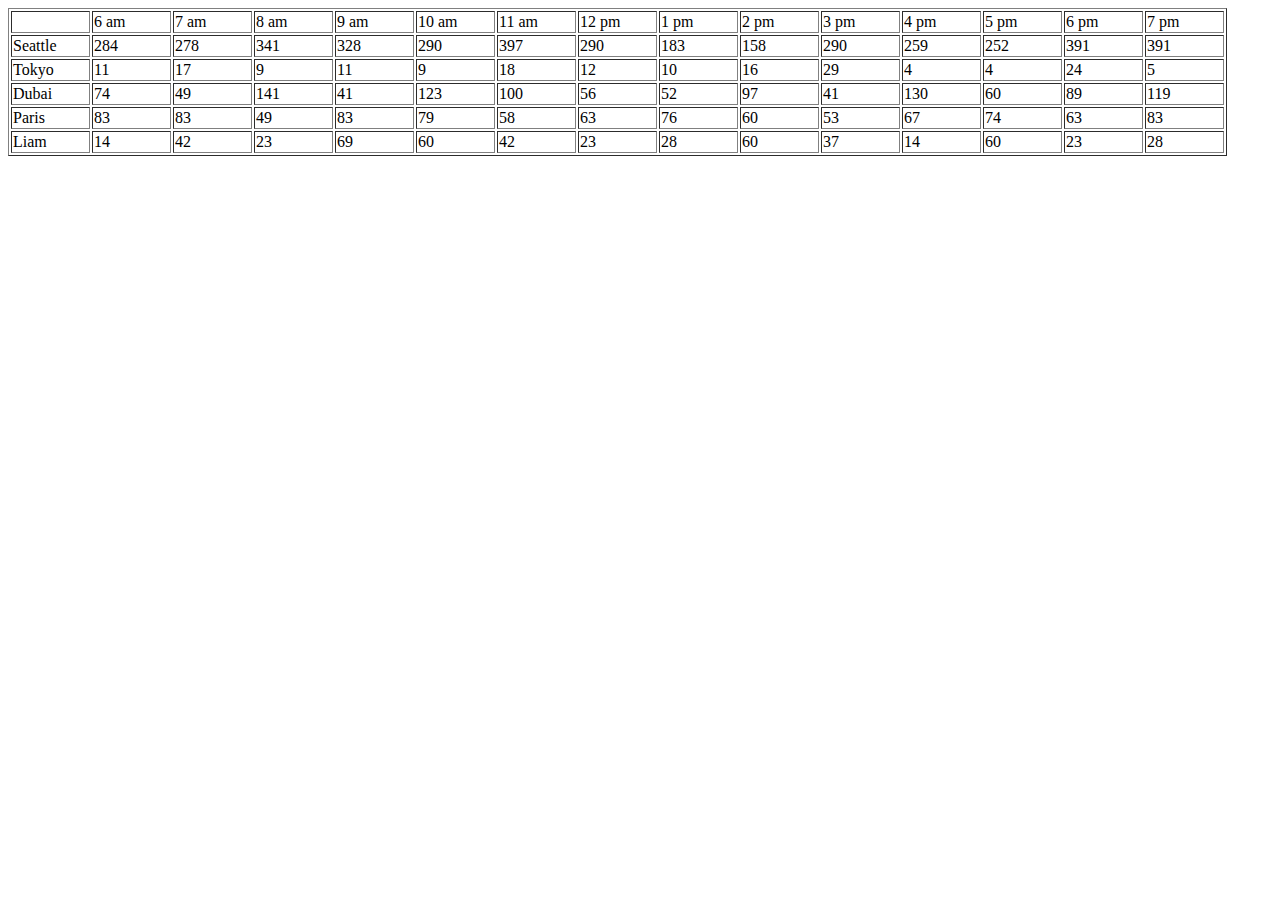
==== index.html @ 90a870b1 "fixed" ====
<!DOCTYPE html>
<html lang="en">
<head>
    <meta charset="UTF-8">
    <meta http-equiv="X-UA-Compatible" content="IE=edge">
    <meta name="viewport" content="width=device-width, initial-scale=1.0">
    <title>Document</title>
    <link rel="stylesheet" href="Styles.css">

</head>
<body>  
        <div id="myDynamicTable"> </div>

        <div id = "container"></div>

    <footer>
        <div id="listCookies"></div>
    </footer>
    
        <script src="app.js"></script>
</body>
</html>
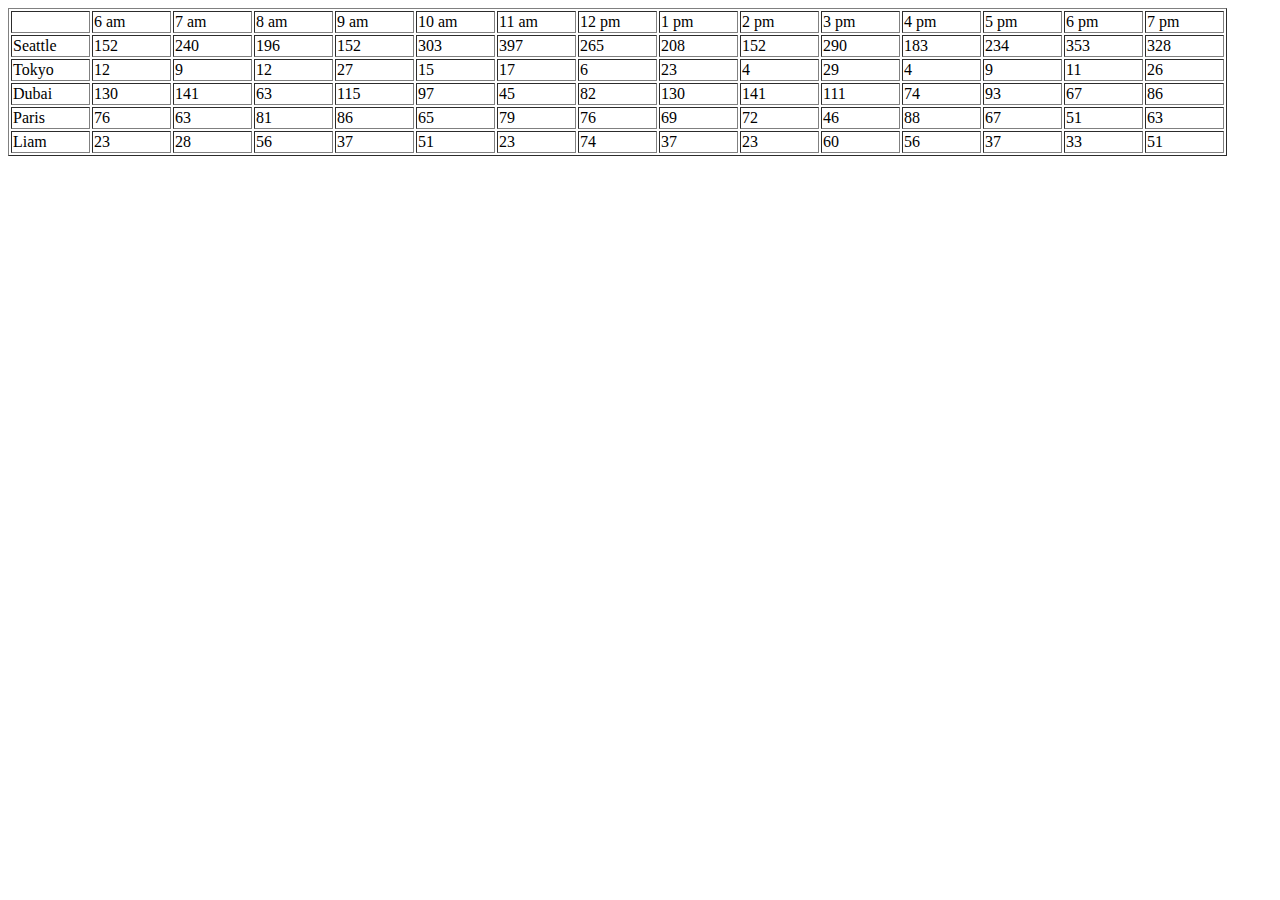
==== commit 6baad523: "fixed" ====
--- a/index.html
+++ b/index.html
@@ -19,4 +19,4 @@
     
         <script src="app.js"></script>
 </body>
-</html>+</html>
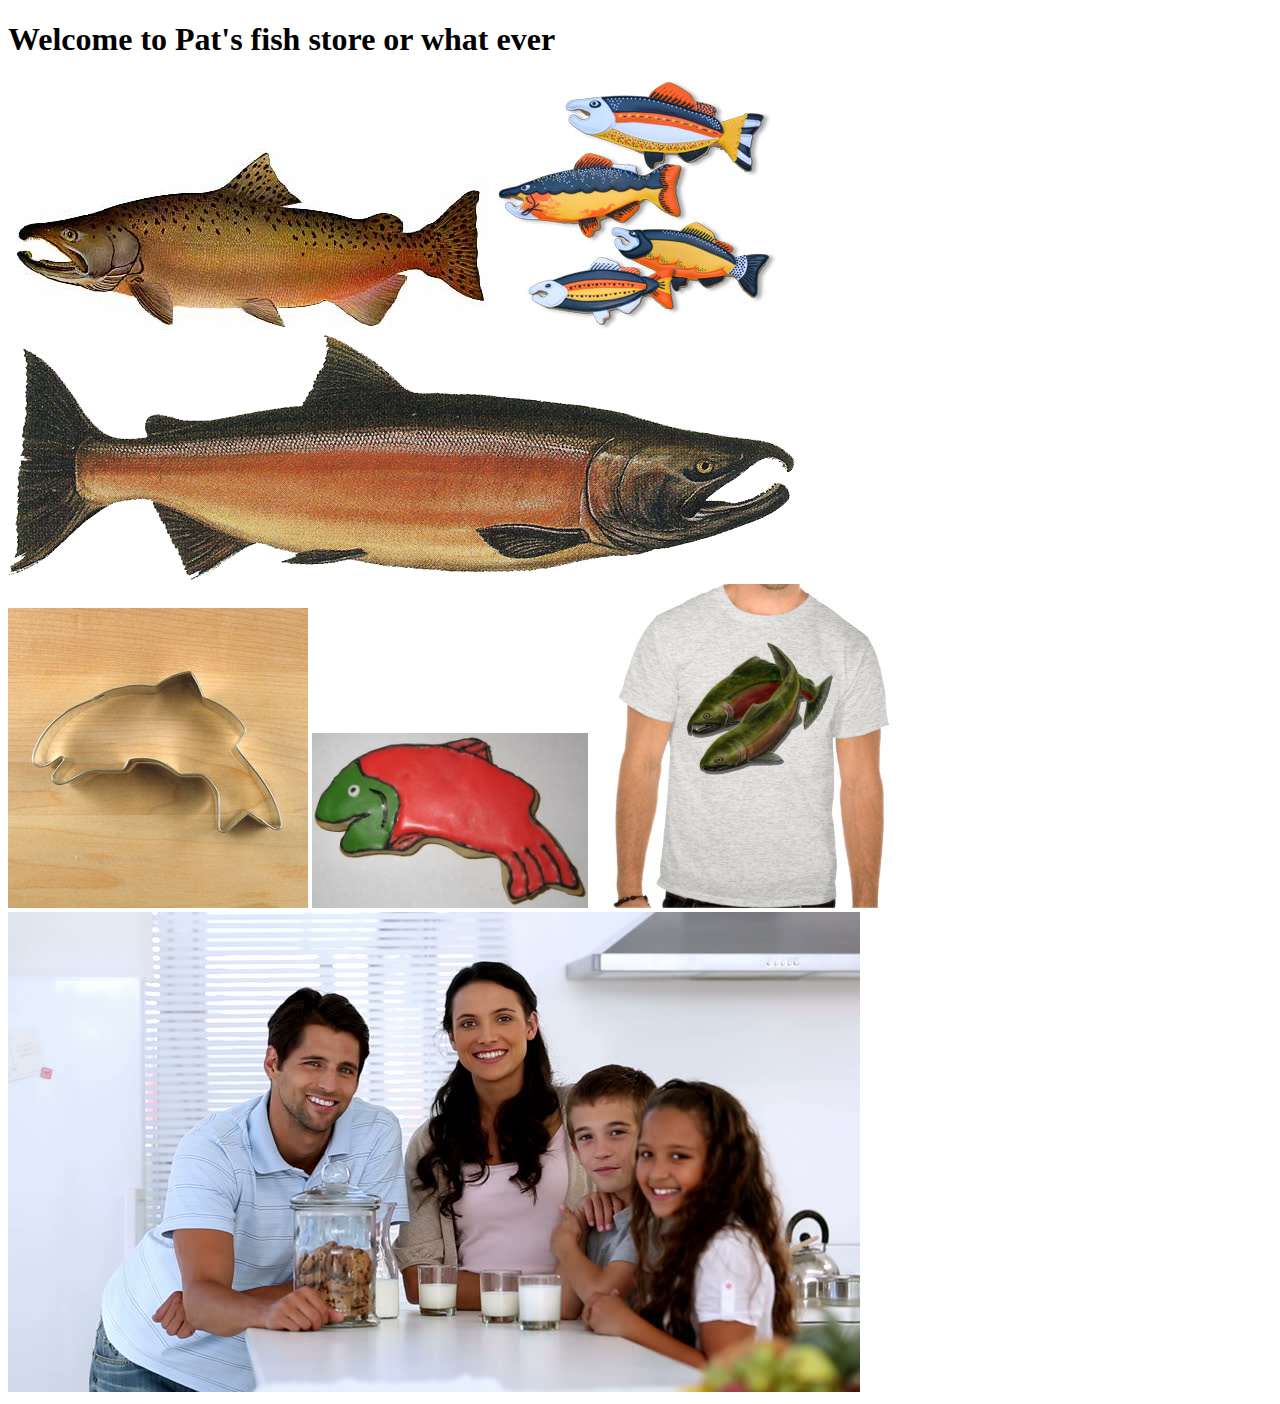
==== commit aa15c013: "just quick save" ====
--- a/index.html
+++ b/index.html
@@ -5,18 +5,35 @@
     <meta http-equiv="X-UA-Compatible" content="IE=edge">
     <meta name="viewport" content="width=device-width, initial-scale=1.0">
     <title>Document</title>
-    <link rel="stylesheet" href="Styles.css">
+    <link rel="stylesheet" href="stylesheet/Style.css" />
 
 </head>
-<body>  
-        <div id="myDynamicTable"> </div>
+    <body>  
 
-        <div id = "container"></div>
+       <header>
+           <h1>Welcome to Pat's fish store or what ever</h1>
+       </header>
 
-    <footer>
-        <div id="listCookies"></div>
-    </footer>
-    
-        <script src="app.js"></script>
-</body>
+       <main>
+           <section>
+            <img src="photos/chinook.jpg" /></img>
+            <img src="photos/fish.jpg" /></img>
+            <img src="photos/salmon.png" /></img>
+           </section>
+
+           <section>
+            <img src="photos/cutter.jpeg" /></img>
+            <img src="photos/frosted-cookie.jpg" /></img>
+            <img src="photos/shirt.jpg" /></img>
+           </section>
+
+           <section>
+            <img src="photos/family.jpg" /></img>
+           </section>
+
+       </main>
+
+       <footer></footer>
+        
+    </body>
 </html>
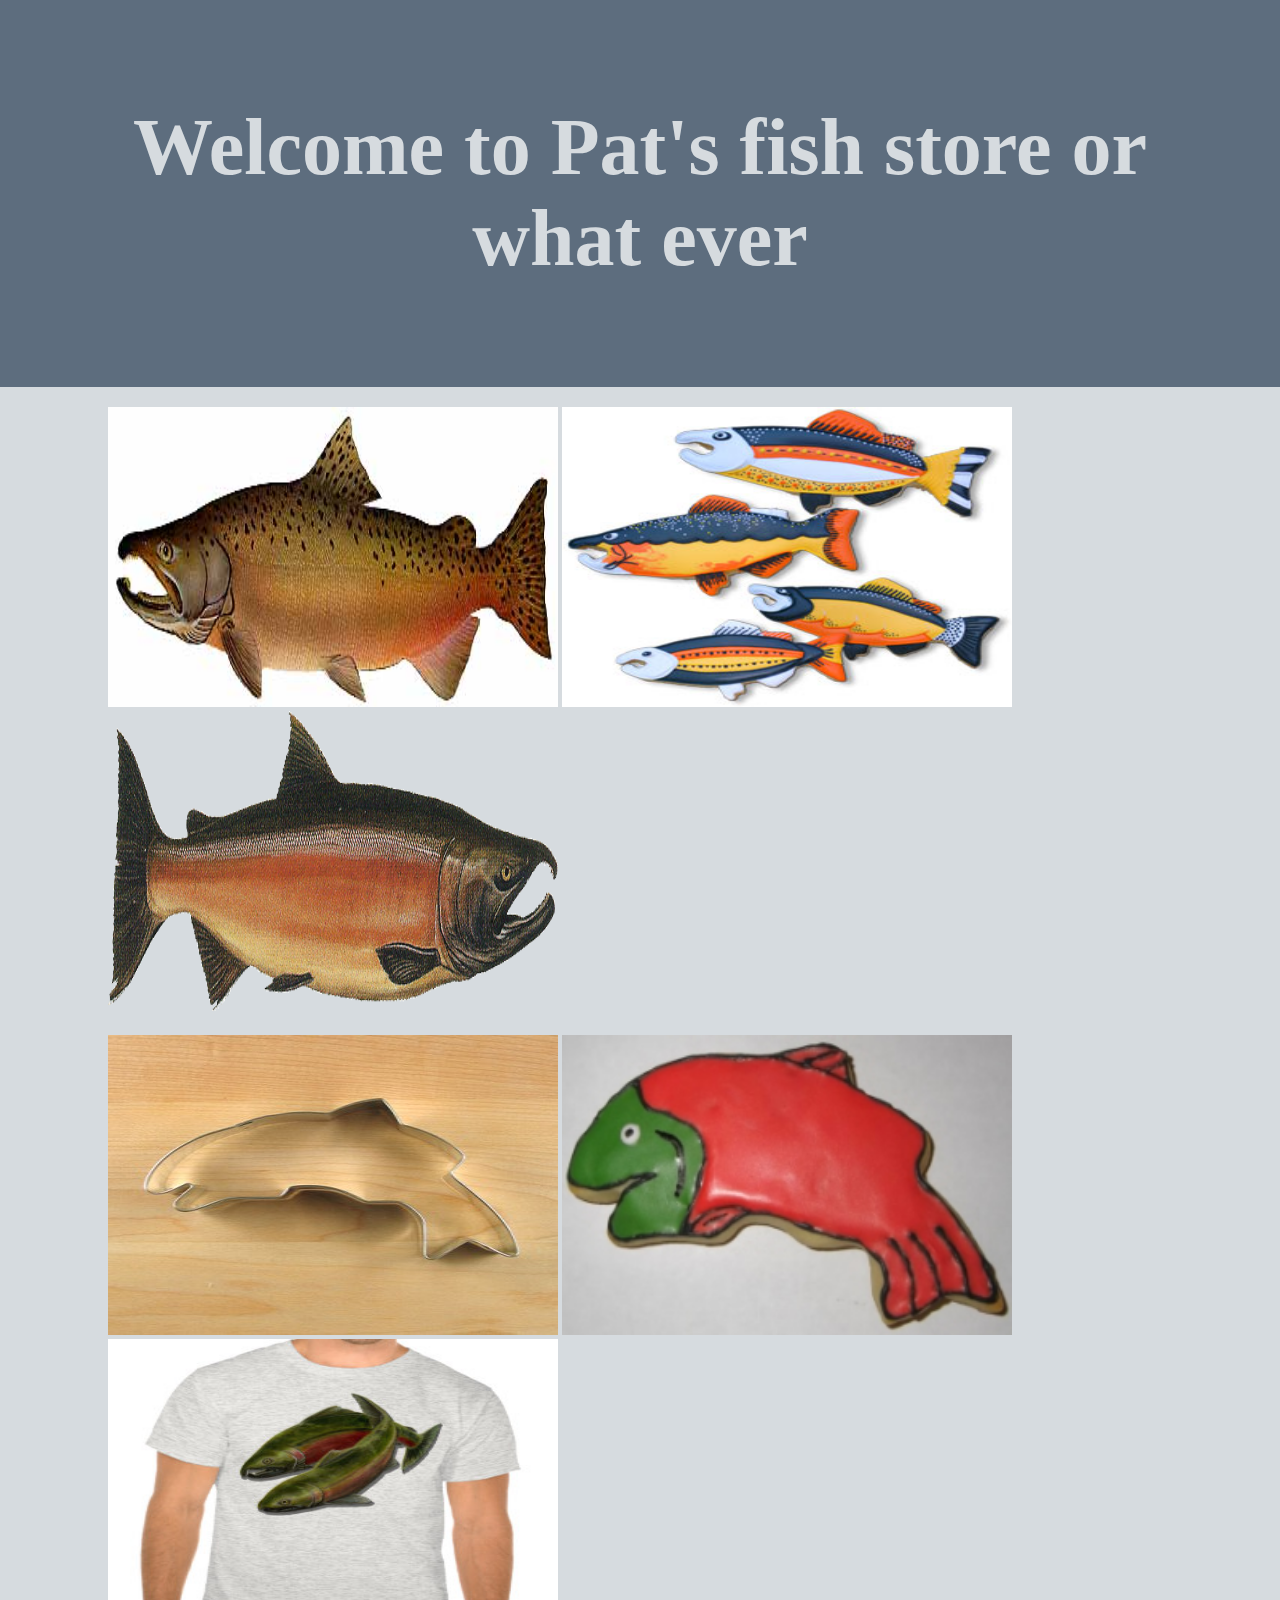
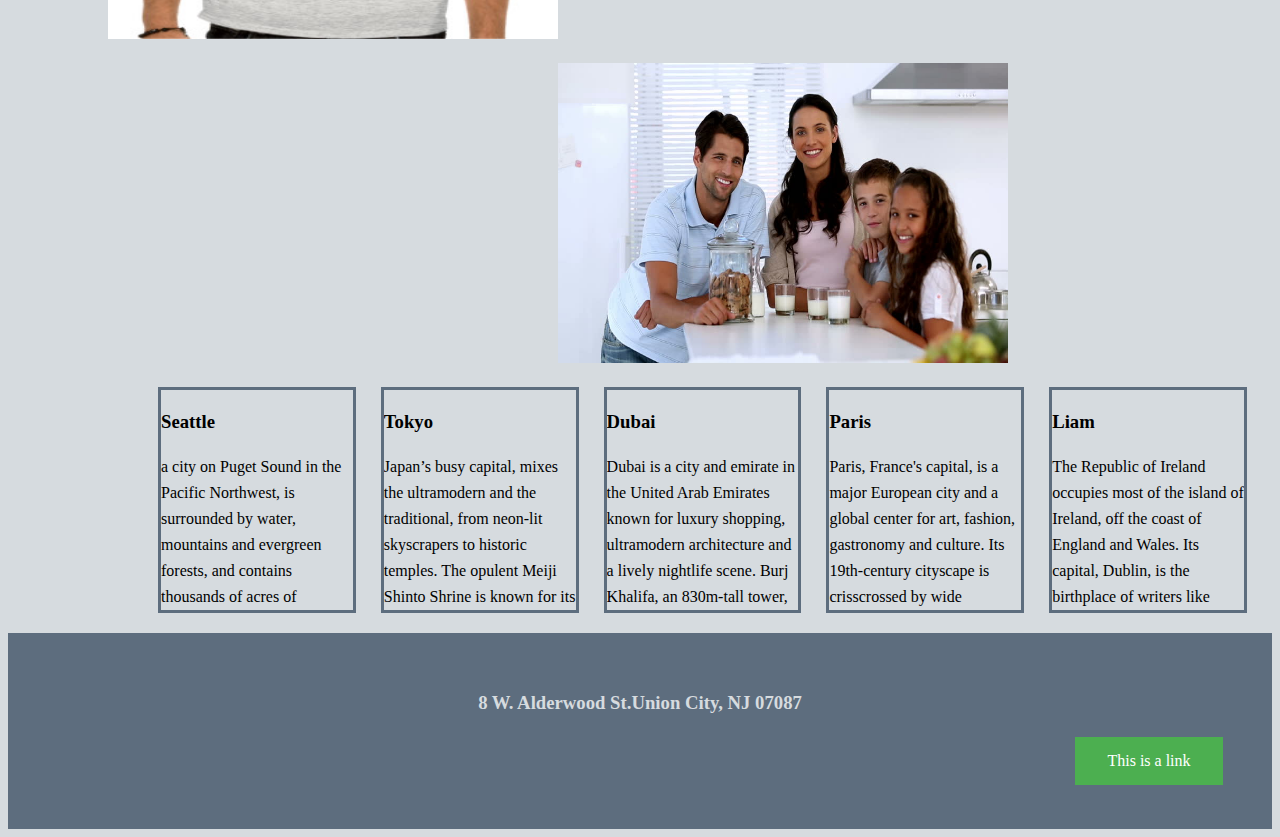
==== commit 5dc63e53: "lab08" ====
--- a/index.html
+++ b/index.html
@@ -1,5 +1,6 @@
 <!DOCTYPE html>
 <html lang="en">
+
 <head>
     <meta charset="UTF-8">
     <meta http-equiv="X-UA-Compatible" content="IE=edge">
@@ -8,32 +9,82 @@
     <link rel="stylesheet" href="stylesheet/Style.css" />
 
 </head>
-    <body>  
 
-       <header>
-           <h1>Welcome to Pat's fish store or what ever</h1>
-       </header>
+<body>
 
-       <main>
-           <section>
-            <img src="photos/chinook.jpg" /></img>
-            <img src="photos/fish.jpg" /></img>
-            <img src="photos/salmon.png" /></img>
-           </section>
+    <header>
+        <h1>Welcome to Pat's fish store or what ever</h1>
+    </header>
 
-           <section>
-            <img src="photos/cutter.jpeg" /></img>
-            <img src="photos/frosted-cookie.jpg" /></img>
-            <img src="photos/shirt.jpg" /></img>
-           </section>
+    <main>
+        <section>
+            <img src="photos/chinook.jpg" width="450" height="300" /></img>
+            <img src="photos/fish.jpg" width="450" height="300" /></img>
+            <img src="photos/salmon.png" width="450" height="300" /></img>
+        </section>
 
-           <section>
-            <img src="photos/family.jpg" /></img>
-           </section>
+        <section>
+            <img src="photos/cutter.jpeg" width="450" height="300" /></img>
+            <img src="photos/frosted-cookie.jpg" width="450" height="300" /></img>
+            <img src="photos/shirt.jpg" width="450" height="300" /></img>
+        </section>
 
-       </main>
+        <section>
+            <img src="photos/family.jpg" width="450" height="300" /></img>
+        </section>
 
-       <footer></footer>
-        
-    </body>
-</html>
+        <section>
+            <div
+                style="height:220px;width:220px;border: 3px solid #5D6D7E;font:16px/26px Georgia, Garamond, Serif;overflow:auto;">
+                <h3>Seattle</h3>a city on Puget Sound in the Pacific Northwest, is surrounded by water, mountains and
+                evergreen forests, and contains thousands of acres of parkland. Washington State’s largest city, it’s
+                home to a large tech industry, with Microsoft and Amazon headquartered in its metropolitan area. The
+                futuristic Space Needle, a 1962 World’s Fair legacy, is its most iconic landmark.
+            </div>
+
+            <div
+                style="height:220px;width:220px;border:3px solid #5D6D7E;font:16px/26px Georgia, Garamond, Serif;overflow:auto;">
+                <h3>Tokyo</h3> Japan’s busy capital, mixes the ultramodern and the traditional, from neon-lit
+                skyscrapers to historic temples. The opulent Meiji Shinto Shrine is known for its towering gate and
+                surrounding woods. The Imperial Palace sits amid large public gardens. The city's many museums offer
+                exhibits ranging from classical art (in the Tokyo National Museum) to a reconstructed kabuki theater (in
+                the Edo-Tokyo Museum).
+            </div>
+
+            <div
+                style="height:220px;width:220px;border:3px solid #5D6D7E;font:16px/26px Georgia, Garamond, Serif;overflow:auto;">
+                <h3>Dubai</h3> Dubai is a city and emirate in the United Arab Emirates known for luxury shopping,
+                ultramodern architecture and a lively nightlife scene. Burj Khalifa, an 830m-tall tower, dominates the
+                skyscraper-filled skyline. At its foot lies Dubai Fountain, with jets and lights choreographed to music.
+                On artificial islands just offshore is Atlantis, The Palm, a resort with water and marine-animal parks.
+            </div>
+
+            <div
+                style="height:220px;width:220px;border:3px solid #5D6D7E;font:16px/26px Georgia, Garamond, Serif;overflow:auto;">
+                <h3>Paris</h3> Paris, France's capital, is a major European city and a global center for art, fashion,
+                gastronomy and culture. Its 19th-century cityscape is crisscrossed by wide boulevards and the River
+                Seine. Beyond such landmarks as the Eiffel Tower and the 12th-century, Gothic Notre-Dame cathedral, the
+                city is known for its cafe culture and designer boutiques along the Rue du Faubourg Saint-Honoré.
+            </div>
+
+            <div
+                style="height:220px;width:220px;border:3px solid #5D6D7E;font:16px/26px Georgia, Garamond, Serif;overflow:auto;">
+                <h3>Liam</h3> The Republic of Ireland occupies most of the island of Ireland, off the coast of England
+                and Wales. Its capital, Dublin, is the birthplace of writers like Oscar Wilde, and home of Guinness
+                beer. The 9th-century Book of Kells and other illustrated manuscripts are on show in Dublin’s Trinity
+                College Library. Dubbed the "Emerald Isle” for its lush landscape, the country is dotted with castles
+                like medieval Cahir Castle
+            </div>
+
+        </section>
+
+    </main>
+
+    <footer>
+        <h3>8 W. Alderwood St.Union City, NJ 07087</h3>
+        <a href="http://127.0.0.1:5501/sales.html" target="_blank">This is a link</a>
+    </footer>
+
+</body>
+
+</html>--- a/stylesheet/Style.css
+++ b/stylesheet/Style.css
@@ -0,0 +1,75 @@
+header {
+    text-align: center;
+    padding: 50px 50px;
+    margin-top: -10px;
+    margin-left: -10px;
+    margin-right: -10px;
+    font-weight: bold;
+    color: #D6DBDF;
+    font-size: 40px;
+    background-color: #5D6D7E;
+}
+
+section:nth-child(1){
+    margin-top: 20px;
+    margin-left: 100px;
+}
+section:nth-child(2){
+    margin-top: 20px;
+    margin-left: 100px;
+}
+section:nth-child(3){
+    margin-top: 20px;
+    margin-left: 550px;
+}
+section:nth-child(4){
+    margin-top: 20px;
+    margin-left: 150px;
+    display: flex;
+    padding-bottom: 20px;
+}
+div:nth-of-type(1){
+    margin-right: 25px;
+}
+div:nth-of-type(2){
+    margin-right: 25px;
+}
+div:nth-of-type(3){
+    margin-right: 25px;
+}
+div:nth-of-type(4){
+    margin-right: 25px;
+}
+div:nth-of-type(5){
+    margin-right: 25px;
+}
+
+
+
+body{
+    background-color: #D6DBDF;
+    
+}
+
+footer{
+    text-align: center;
+    background-color:  #5D6D7E;
+    color: #D6DBDF;
+    padding: 40px;
+    
+}
+
+a {
+    background-color: #4CAF50;
+    border: none;
+    color: white;
+    padding: 15px 32px;
+    text-align: center;
+    text-decoration: none;
+    display: inline-block;
+    font-size: 16px;
+    margin: 4px 2px;
+    cursor: pointer;
+    margin-left: 1020px;
+
+}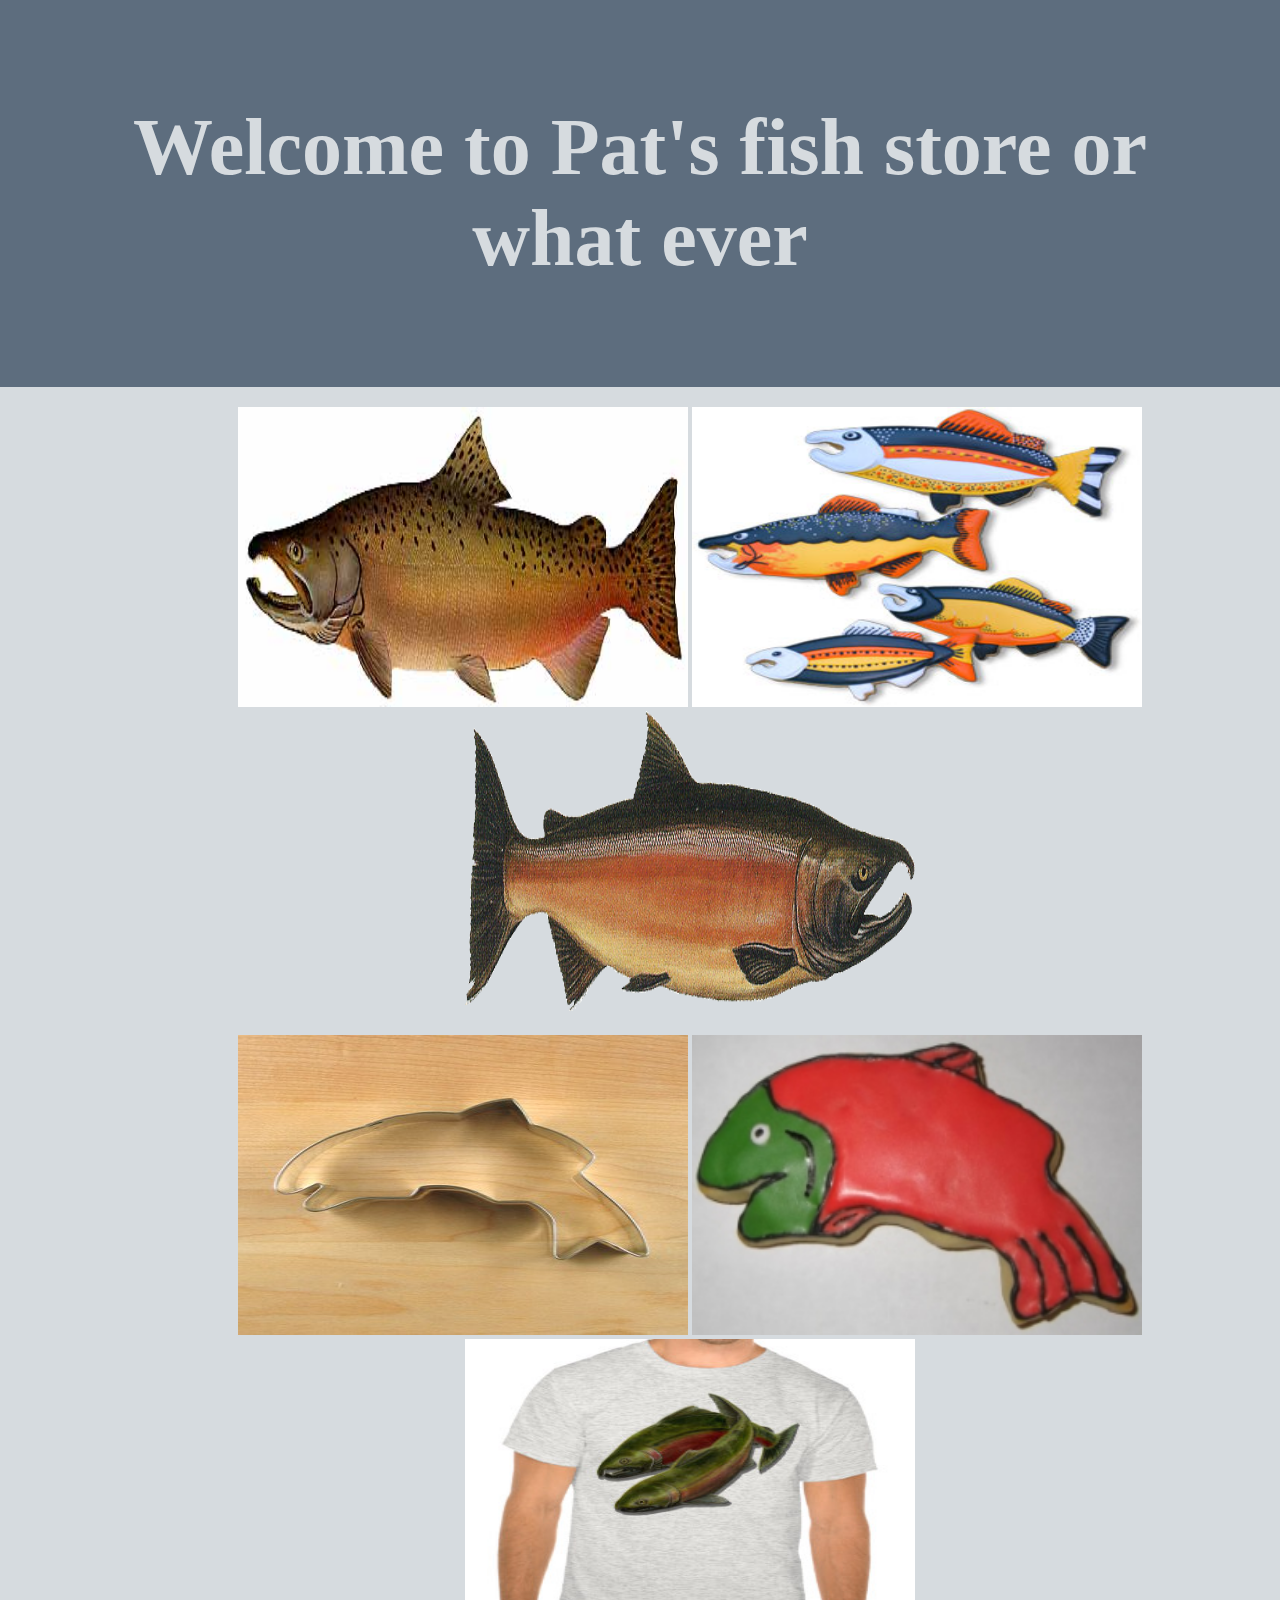
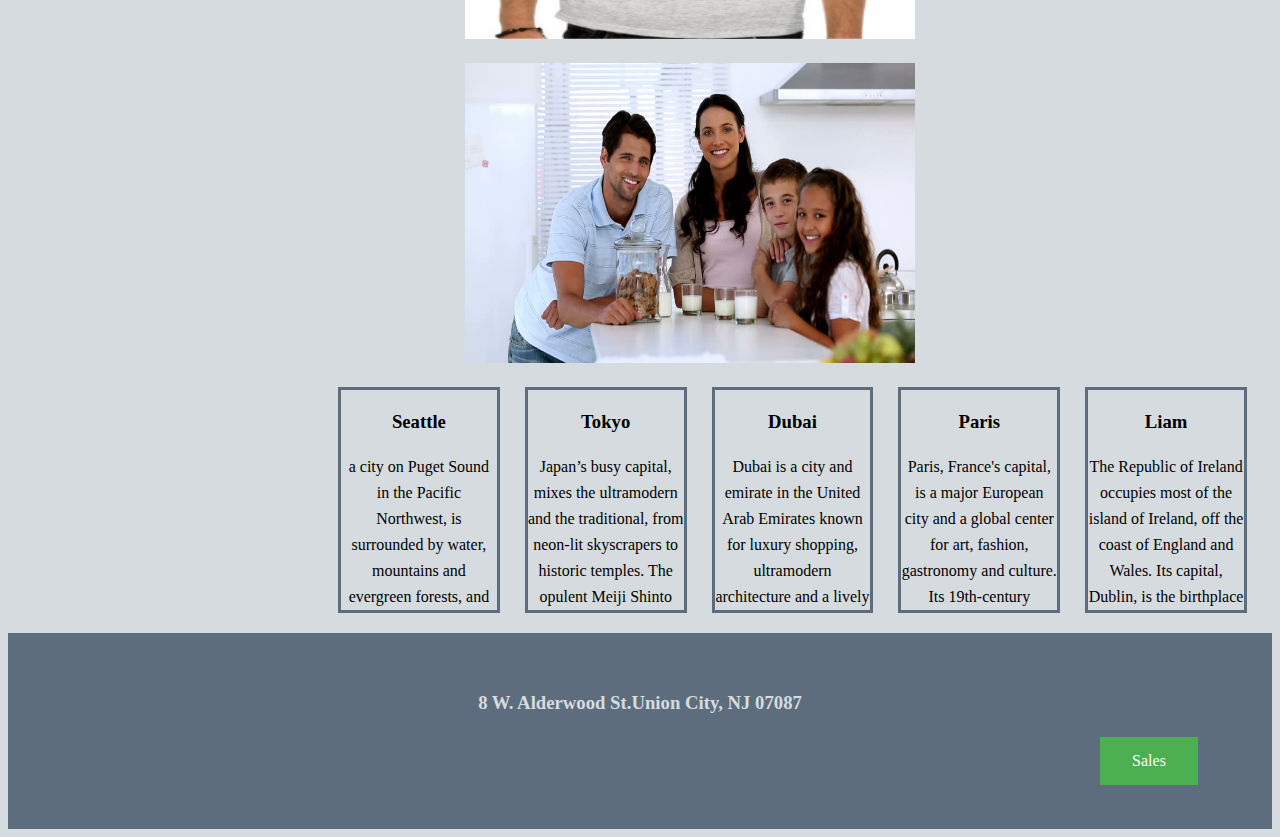
==== commit d5885501: "lab09" ====
--- a/index.html
+++ b/index.html
@@ -47,7 +47,7 @@
                 <h3>Tokyo</h3> Japan’s busy capital, mixes the ultramodern and the traditional, from neon-lit
                 skyscrapers to historic temples. The opulent Meiji Shinto Shrine is known for its towering gate and
                 surrounding woods. The Imperial Palace sits amid large public gardens. The city's many museums offer
-                exhibits ranging from classical art (in the Tokyo National Museum) to a reconstructed kabuki theater (in
+                exhibits ranging from classical art to a reconstructed kabuki theater (in
                 the Edo-Tokyo Museum).
             </div>
 
@@ -55,7 +55,7 @@
                 style="height:220px;width:220px;border:3px solid #5D6D7E;font:16px/26px Georgia, Garamond, Serif;overflow:auto;">
                 <h3>Dubai</h3> Dubai is a city and emirate in the United Arab Emirates known for luxury shopping,
                 ultramodern architecture and a lively nightlife scene. Burj Khalifa, an 830m-tall tower, dominates the
-                skyscraper-filled skyline. At its foot lies Dubai Fountain, with jets and lights choreographed to music.
+                skyscraper-filled skyline.lmao At its foot lies Dubai Fountain, with jets and lights choreographed to music.
                 On artificial islands just offshore is Atlantis, The Palm, a resort with water and marine-animal parks.
             </div>
 
@@ -82,7 +82,7 @@
 
     <footer>
         <h3>8 W. Alderwood St.Union City, NJ 07087</h3>
-        <a href="http://127.0.0.1:5501/sales.html" target="_blank">This is a link</a>
+        <a href="sales.html" target="_blank">Sales</a>
     </footer>
 
 </body>
--- a/stylesheet/Style.css
+++ b/stylesheet/Style.css
@@ -20,11 +20,11 @@
 }
 section:nth-child(3){
     margin-top: 20px;
-    margin-left: 550px;
+    margin-left: 100px;
 }
 section:nth-child(4){
     margin-top: 20px;
-    margin-left: 150px;
+    margin-left: 330px;
     display: flex;
     padding-bottom: 20px;
 }
@@ -48,7 +48,7 @@
 
 body{
     background-color: #D6DBDF;
-    
+    text-align: center;
 }
 
 footer{
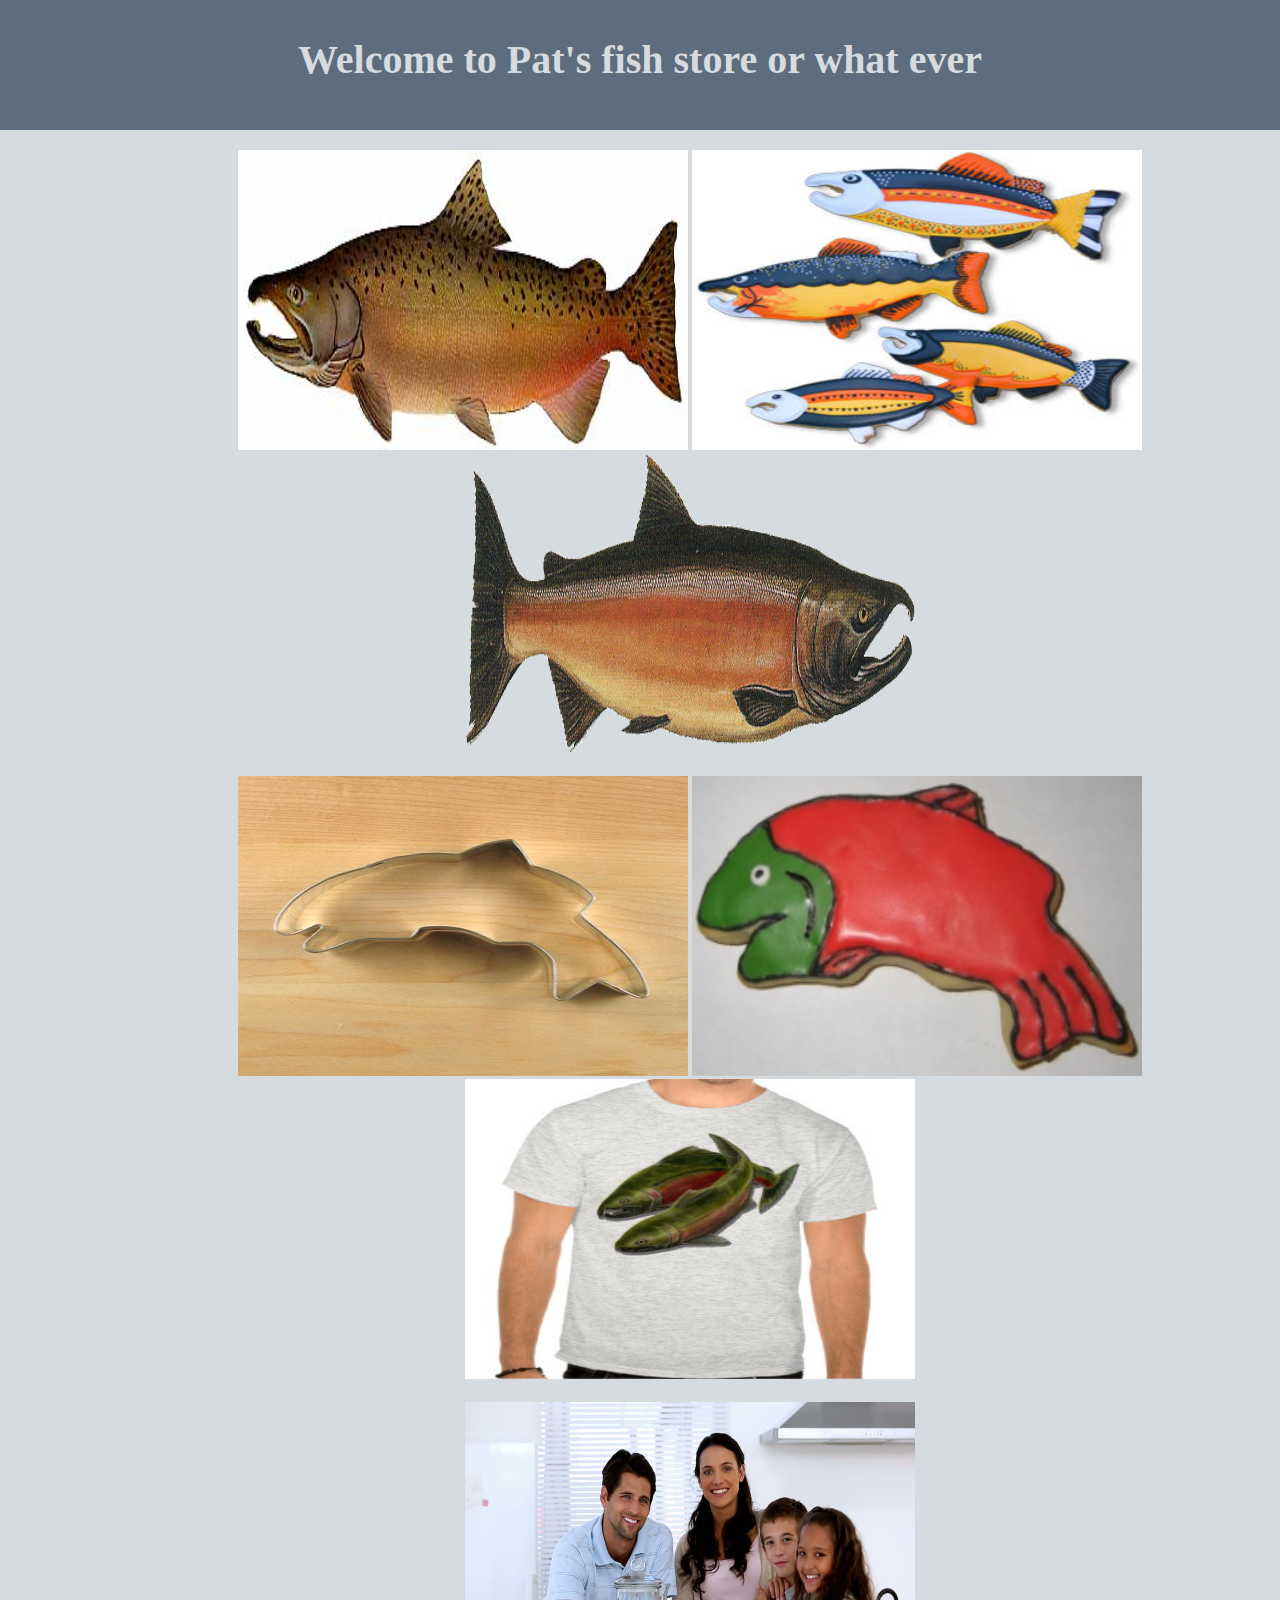
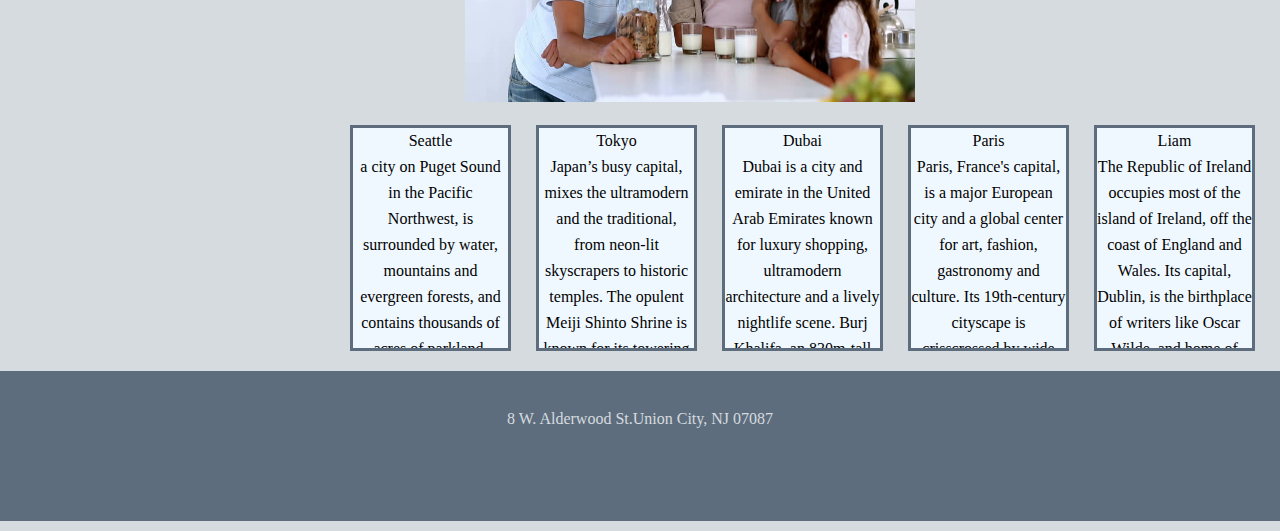
==== commit 157844f8: "fixed" ====
--- a/index.html
+++ b/index.html
@@ -6,6 +6,7 @@
     <meta http-equiv="X-UA-Compatible" content="IE=edge">
     <meta name="viewport" content="width=device-width, initial-scale=1.0">
     <title>Document</title>
+    <link rel="stylesheet" href="stylesheet/reset.css">
     <link rel="stylesheet" href="stylesheet/Style.css" />
 
 </head>
@@ -82,7 +83,7 @@
 
     <footer>
         <h3>8 W. Alderwood St.Union City, NJ 07087</h3>
-        <a href="sales.html" target="_blank">Sales</a>
+        <a href="https://muradabuarqoub.github.io/lab06/sales" target="_blank">Sales</a>
     </footer>
 
 </body>
--- a/stylesheet/Style.css
+++ b/stylesheet/Style.css
@@ -25,22 +25,33 @@
 section:nth-child(4){
     margin-top: 20px;
     margin-left: 330px;
+    margin-left: 550px;
+}
+section:nth-child(4){
+    margin-top: 20px;
+    margin-left: 350px;
     display: flex;
+    
     padding-bottom: 20px;
 }
 div:nth-of-type(1){
+    background-color: aliceblue;
     margin-right: 25px;
 }
 div:nth-of-type(2){
+    background-color: aliceblue;
     margin-right: 25px;
 }
 div:nth-of-type(3){
+    background-color: aliceblue;
     margin-right: 25px;
 }
 div:nth-of-type(4){
+    background-color: aliceblue;
     margin-right: 25px;
 }
 div:nth-of-type(5){
+    background-color: aliceblue;
     margin-right: 25px;
 }
 
@@ -49,6 +60,7 @@
 body{
     background-color: #D6DBDF;
     text-align: center;
+    
 }
 
 footer{
@@ -70,6 +82,6 @@
     font-size: 16px;
     margin: 4px 2px;
     cursor: pointer;
-    margin-left: 1020px;
+    margin-left: 1620px;
 
 }